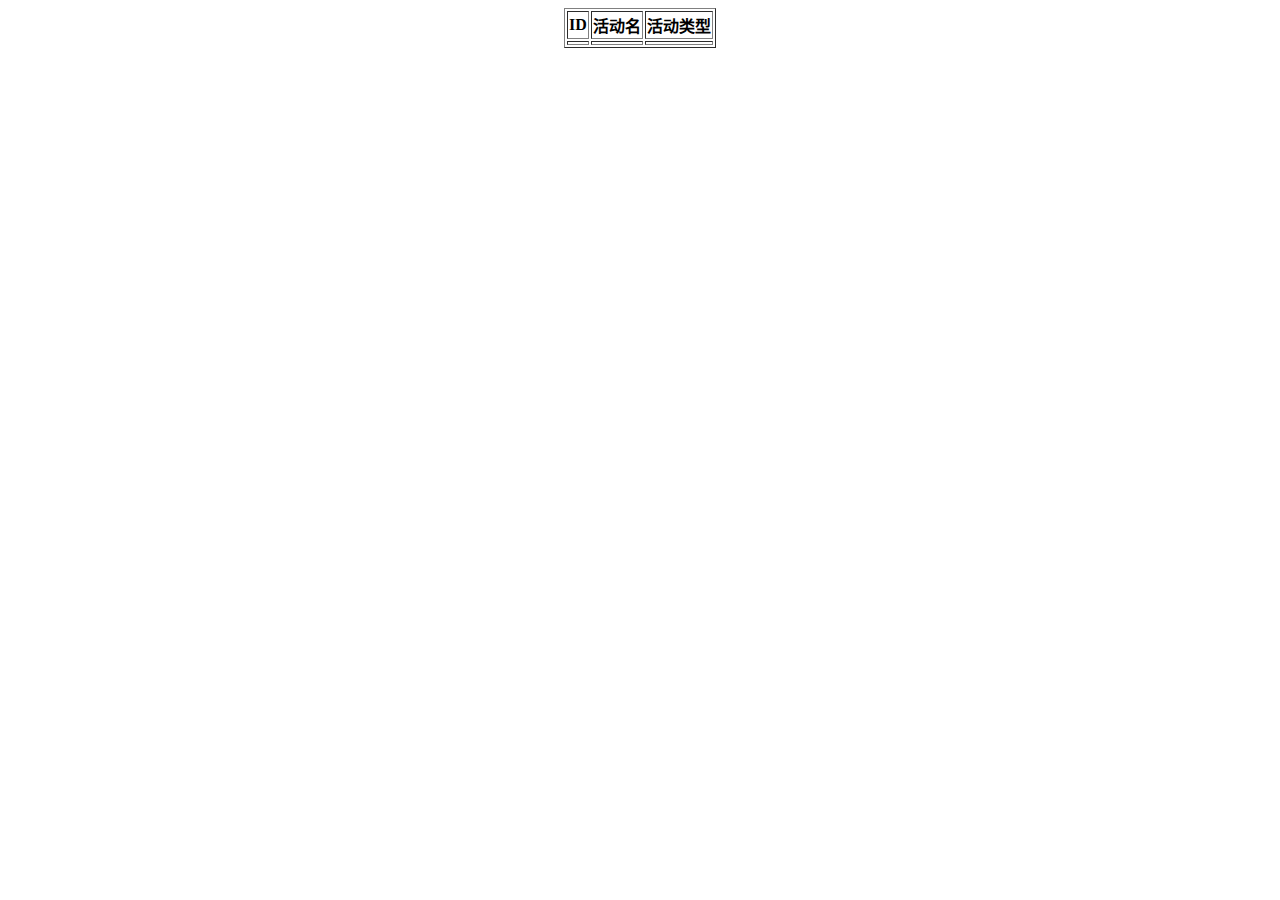
==== src/main/resources/templates/findActList.html @ 5b7f5102 "update the main" ====
<!DOCTYPE html>
<html lang="zh-CN" xmlns:th="http://www.thymeleaf.org">
<head>
    <meta charset="UTF-8">
    <title>查询活动信息</title>
</head>
<body>

    <table border="1" align="center">
        <tr>
            <th>ID</th>
            <th>活动名</th>
            <th>活动类型</th>
<!--            <th align="center">操作</th>-->
        </tr>
        <tr th:each="act:${actList}">
            <td th:text="${act.getId()}"></td>
            <td th:text="${act.getName()}"></td>
            <td th:text="${act.getType()}"></td>
<!--            <td>-->
<!--                <a role="button" th:href="@{/act/toDeleteAct/__${#numbers.formatInteger(actList.getId(), 10)}__}">删除</a>-->
<!--            </td>-->
        </tr>
    </table>

</body>
</html>
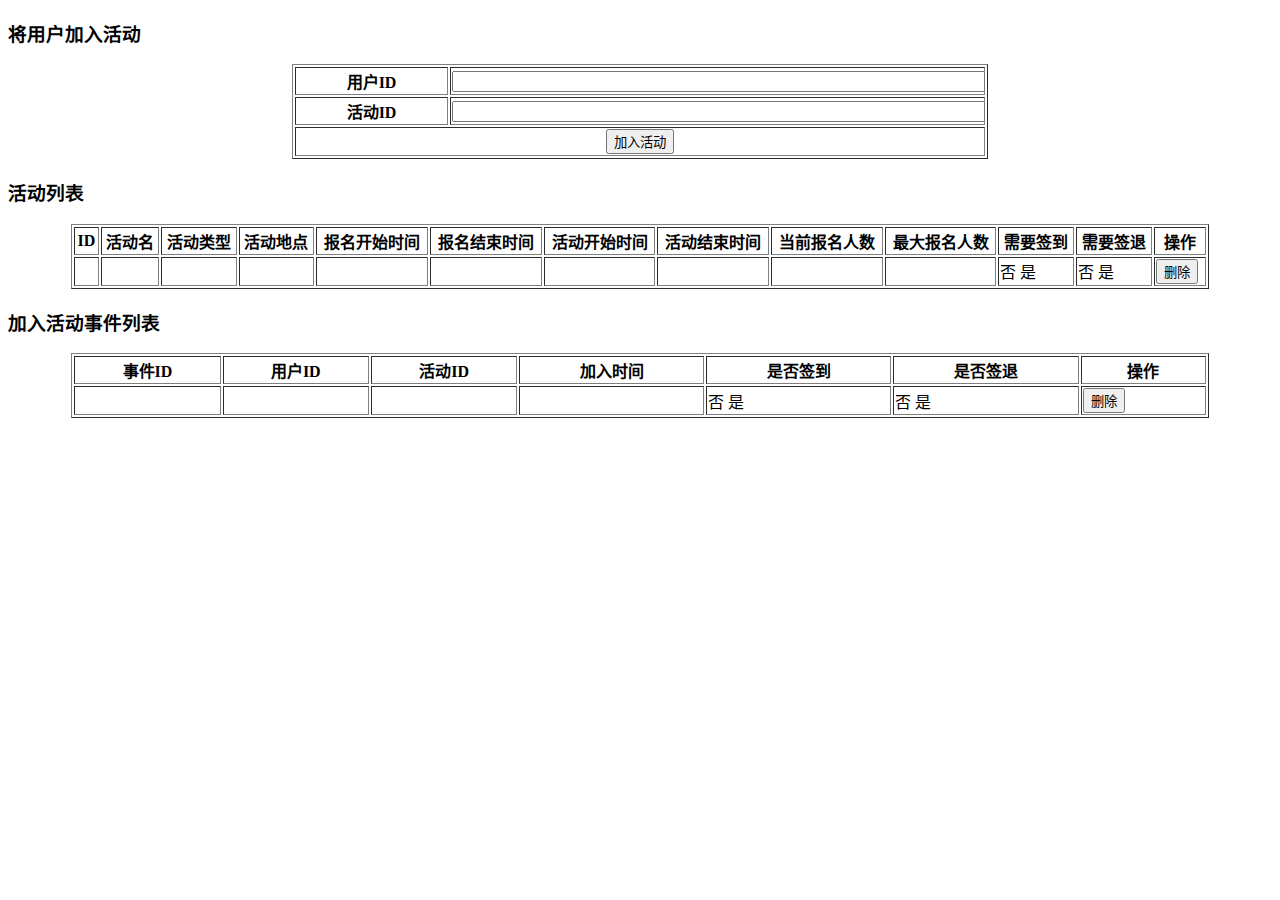
==== commit 6deb6c47: "nearlyfinish" ====
--- a/src/main/resources/templates/findActList.html
+++ b/src/main/resources/templates/findActList.html
@@ -2,24 +2,106 @@
 <html lang="zh-CN" xmlns:th="http://www.thymeleaf.org">
 <head>
     <meta charset="UTF-8">
-    <title>查询活动信息</title>
+    <title>活动信息管理</title>
+    <!--JS-->
+    <script type="text/javascript" src="../js/global.js"></script>
+    <script type="text/javascript" src="https://cdn.staticfile.org/jquery/1.10.2/jquery.min.js"></script>
 </head>
 <body>
 
-    <table border="1" align="center">
+    <h3>将用户加入活动</h3>
+
+    <table border="1" align="center" style="width: 55%;">
+
+        <tr>
+            <th>用户ID</th>
+            <td><input type="text" id="userid" style="width: 99%;"></td>
+        </tr>
+
+        <tr>
+            <th>活动ID</th>
+            <td><input type="text" id="actid" style="width: 99%;"></td>
+        </tr>
+
+        <tr>
+            <td colspan="2" align="center">
+                <input type="button" value="加入活动" onclick="generalOps('joinAct', 0)">
+            </td>
+        </tr>
+
+    </table>
+
+    <h3>活动列表</h3>
+
+    <table border="1" align="center" style="width: 90%;">
         <tr>
             <th>ID</th>
             <th>活动名</th>
             <th>活动类型</th>
-<!--            <th align="center">操作</th>-->
+            <th>活动地点</th>
+            <th>报名开始时间</th>
+            <th>报名结束时间</th>
+            <th>活动开始时间</th>
+            <th>活动结束时间</th>
+            <th>当前报名人数</th>
+            <th>最大报名人数</th>
+            <th>需要签到</th>
+            <th>需要签退</th>
+            <th>操作</th>
         </tr>
         <tr th:each="act:${actList}">
             <td th:text="${act.getId()}"></td>
             <td th:text="${act.getName()}"></td>
             <td th:text="${act.getType()}"></td>
-<!--            <td>-->
-<!--                <a role="button" th:href="@{/act/toDeleteAct/__${#numbers.formatInteger(actList.getId(), 10)}__}">删除</a>-->
-<!--            </td>-->
+            <td th:text="${act.getActvenue()}"></td>
+            <td th:text="${#dates.format(act.getSignuptimeStart(), 'yyyy-MM-dd HH:mm:ss')}"></td>
+            <td th:text="${#dates.format(act.getSignuptimeEnd(), 'yyyy-MM-dd HH:mm:ss')}"></td>
+            <td th:text="${#dates.format(act.getActtimeStart(), 'yyyy-MM-dd HH:mm:ss')}"></td>
+            <td th:text="${#dates.format(act.getActtimeEnd(), 'yyyy-MM-dd HH:mm:ss')}"></td>
+            <td th:text="${act.getMemberCurrent()}"></td>
+            <td th:text="${act.getMemberMax()}"></td>
+            <td>
+                <span th:if="${act.getIsSigninNeed()} == '0'">否</span>
+                <span th:unless="${act.getIsSigninNeed()} == '0'">是</span>
+            </td>
+            <td>
+                <span th:if="${act.getIsSignoutNeed()} == '0'">否</span>
+                <span th:unless="${act.getIsSignoutNeed()} == '0'">是</span>
+            </td>
+            <td>
+                <button th:attr="actid=${act.getId()}" onclick="actOps('d', this.getAttribute('actid'))">删除</button>
+            </td>
+        </tr>
+    </table>
+
+    <h3>加入活动事件列表</h3>
+
+    <table border="1" align="center" style="width: 90%;">
+        <tr>
+            <th>事件ID</th>
+            <th>用户ID</th>
+            <th>活动ID</th>
+            <th>加入时间</th>
+            <th>是否签到</th>
+            <th>是否签退</th>
+            <th align="center">操作</th>
+        </tr>
+        <tr th:each="ja:${jaList}">
+            <td th:text="${ja.getId()}"></td>
+            <td th:text="${ja.getUserid()}"></td>
+            <td th:text="${ja.getActid()}"></td>
+            <td th:text="${#dates.format(ja.getTime(), 'yyyy-MM-dd HH:mm:ss')}"></td>
+            <td>
+                <span th:if="${ja.getIsSignin()} == '0'">否</span>
+                <span th:unless="${ja.getIsSignin()} == '0'">是</span>
+            </td>
+            <td>
+                <span th:if="${ja.getIsSignout()} == '0'">否</span>
+                <span th:unless="${ja.getIsSignout()} == '0'">是</span>
+            </td>
+            <td>
+                <button th:attr="jaid=${ja.getId()}" onclick="generalOps('joinAct-d', this.getAttribute('jaid'))">删除</button>
+            </td>
         </tr>
     </table>
 
